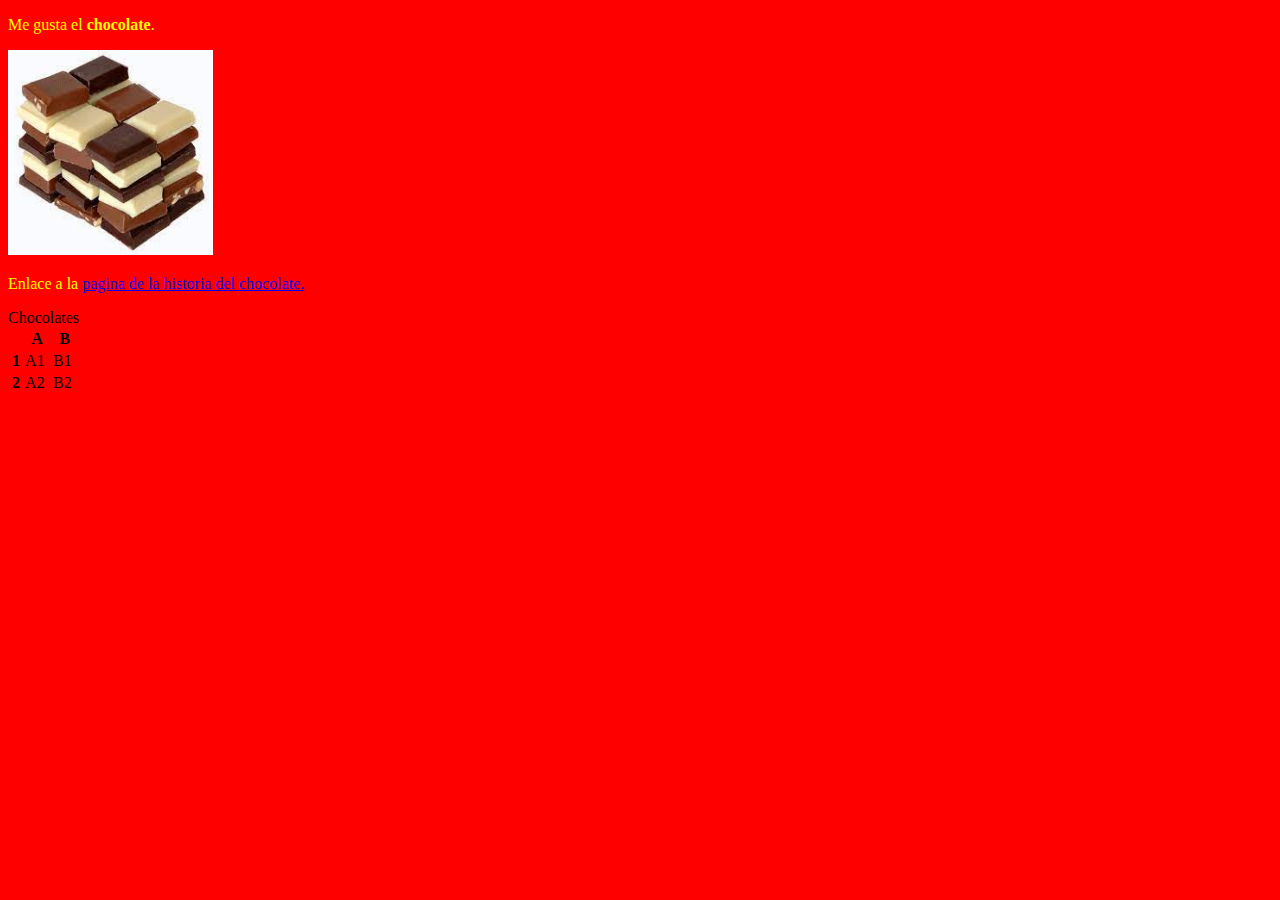
==== paginabasica/primerapaginaweb.html @ 8a241fd6 "Add files via upload" ====
<!DOCTYPE html>
<html lang="es">
<head>
  <meta charset="utf-8">
  <title>HTML</title>
  <meta name="viewport" content="width=device-width, initial-scale=1.0">
  <link rel="stylesheet" href="estilos.css">
</head>

<body>
  <p>Me gusta el <strong>chocolate</strong>.</p>
  <img src="imagenes/chocolate.jpg" alt="Chocolate" width="205" height="205">
  <p>Enlace a la <a href= "https://nestlefamilyclub.es/articulo/historia-del-chocolate"> pagina de la historia del chocolate. </a> </p>
 <table>
  <caption> Chocolates </caption>
  <tbody>
    <tr>
      <td></td>
      <th>A</th>
      <th>B</th>
    </tr>
    <tr>
      <th>1</th>
      <td>A1</td>
      <td>B1</td>
    </tr>
    <tr>
      <th>2</th>
      <td>A2</td>
      <td>B2</td>
    </tr>
  </tbody>
 </table>
</body>
</html>
---- paginabasica/estilos.css ----
p{
	color:yellow; 
}

body{
	background-color: red;
}
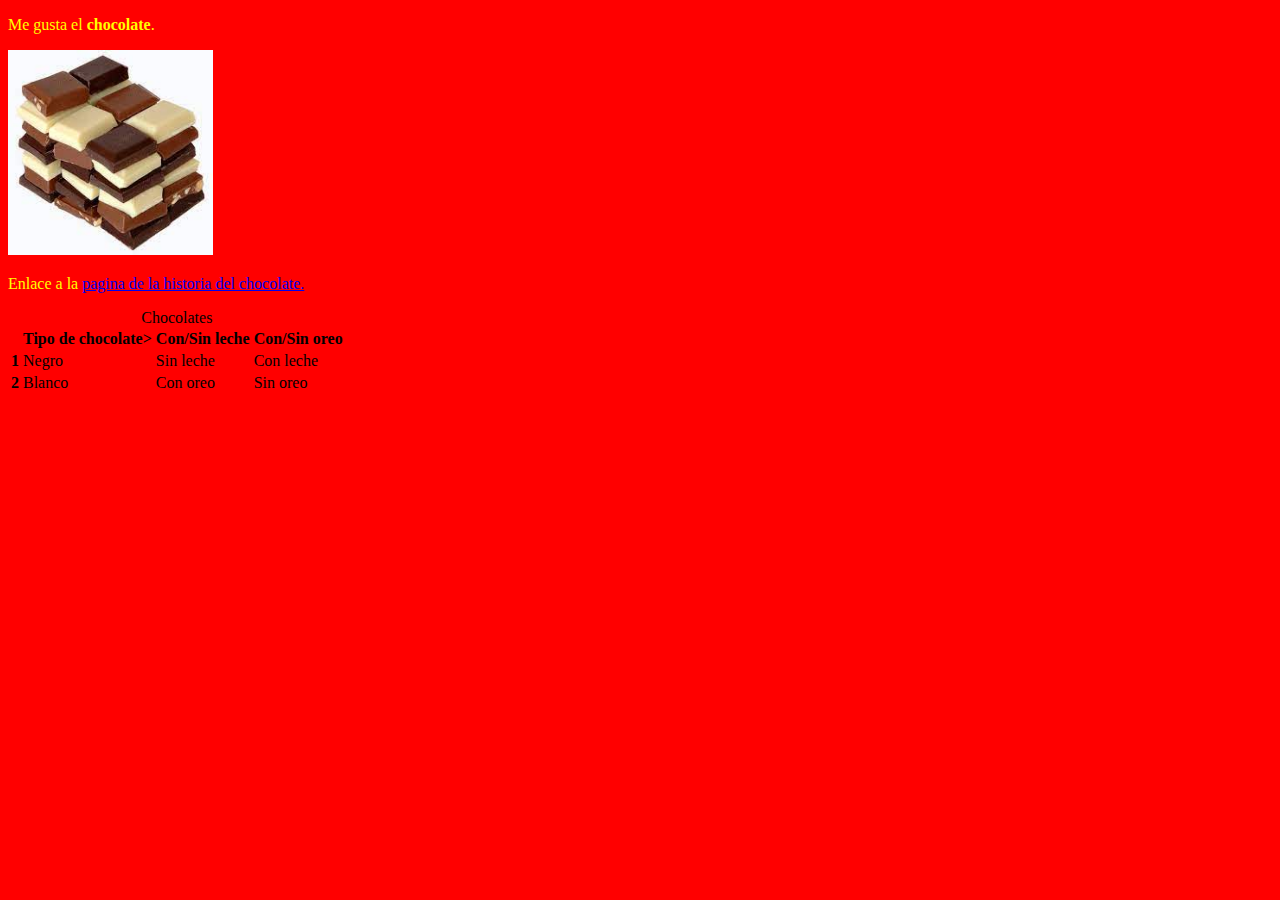
==== commit 6d857218: "Update primerapaginaweb.html" ====
--- a/paginabasica/primerapaginaweb.html
+++ b/paginabasica/primerapaginaweb.html
@@ -16,20 +16,23 @@
   <tbody>
     <tr>
       <td></td>
-      <th>A</th>
-      <th>B</th>
+      <th>Tipo de chocolate>
+      <th>Con/Sin leche</th>
+      <th>Con/Sin oreo</th>
     </tr>
     <tr>
       <th>1</th>
-      <td>A1</td>
-      <td>B1</td>
+      <td>Negro</td>
+      <td>Sin leche</td>
+      <td>Con leche</td>
     </tr>
     <tr>
       <th>2</th>
-      <td>A2</td>
-      <td>B2</td>
+      <td>Blanco</td>
+      <td>Con oreo</td>
+      <td>Sin oreo</td>
     </tr>
   </tbody>
  </table>
 </body>
-</html>+</html>
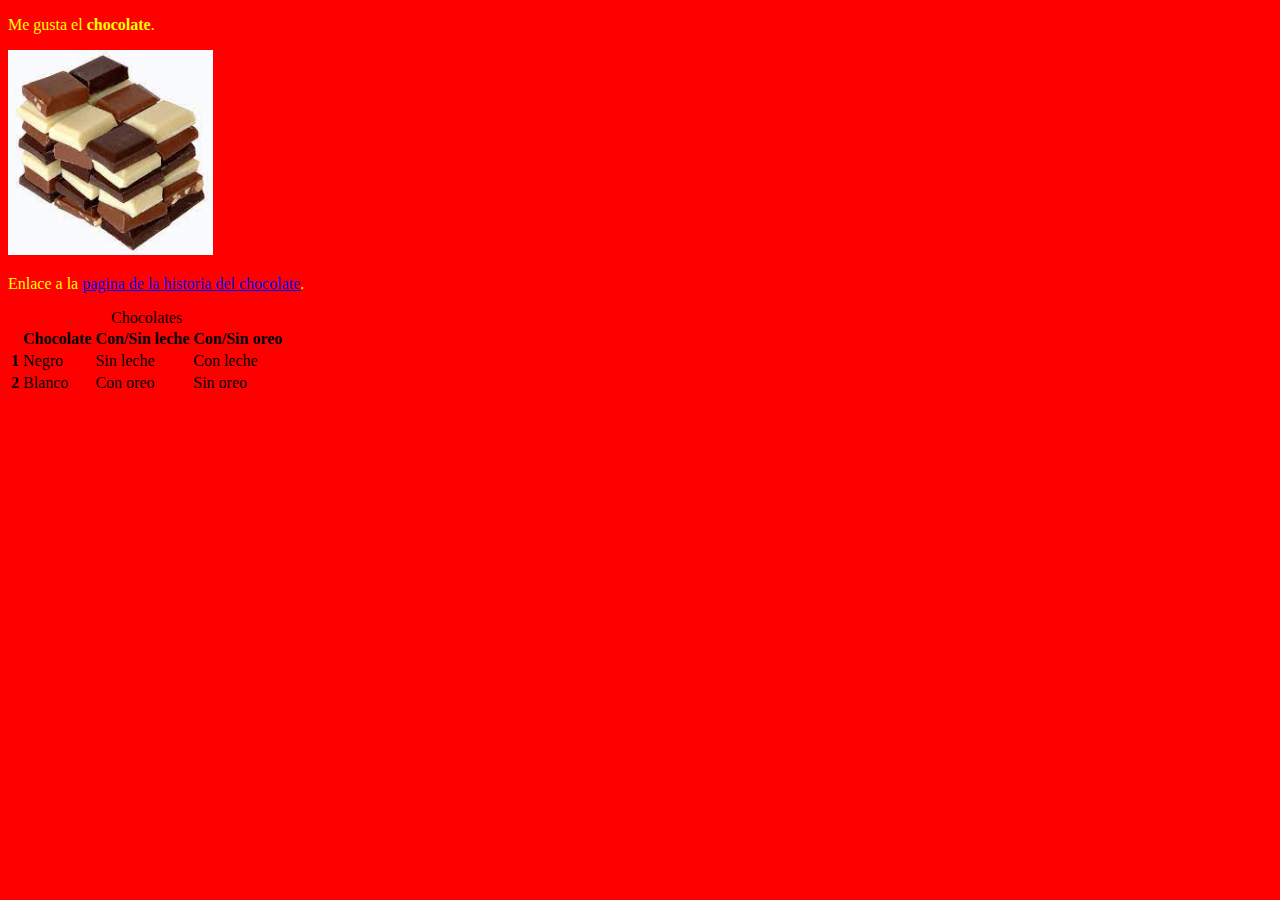
==== commit 0df8ae57: "Update primerapaginaweb.html" ====
--- a/paginabasica/primerapaginaweb.html
+++ b/paginabasica/primerapaginaweb.html
@@ -10,13 +10,13 @@
 <body>
   <p>Me gusta el <strong>chocolate</strong>.</p>
   <img src="imagenes/chocolate.jpg" alt="Chocolate" width="205" height="205">
-  <p>Enlace a la <a href= "https://nestlefamilyclub.es/articulo/historia-del-chocolate"> pagina de la historia del chocolate. </a> </p>
+  <p>Enlace a la <a href= "https://nestlefamilyclub.es/articulo/historia-del-chocolate"> pagina de la historia del chocolate</a>. </p>
  <table>
   <caption> Chocolates </caption>
   <tbody>
     <tr>
       <td></td>
-      <th>Tipo de chocolate>
+      <th>Chocolate</th>
       <th>Con/Sin leche</th>
       <th>Con/Sin oreo</th>
     </tr>
